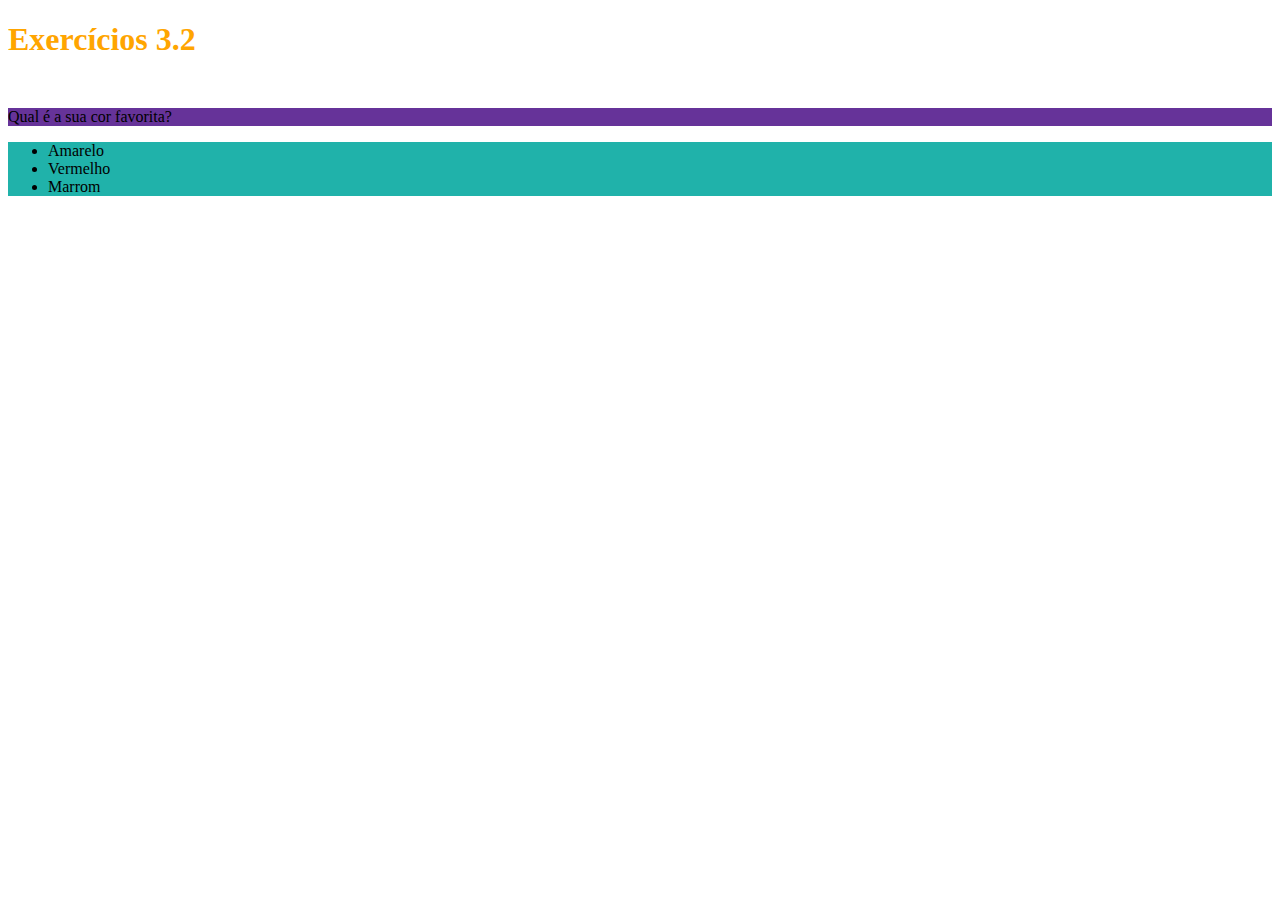
==== bloco_3/dia_2/css-parte1.html @ 7dba58fa "Corrige branch dia_1 e adiciona branch dia_2" ====
<!DOCTYPE html>
<html lang="pt-br">
  <head>
    <meta charset="UTF-8">
    <title>HTML</title>
    <style>
        h1 {
            height: 65px;
            color: orange
        }
        #fav-color {
            background-color: lightseagreen;
        }
        .back-color {
            background-color: rebeccapurple;
        }
    </style>
  </head>
  <body>
    <h1>Exercícios 3.2</h1>
    <p class="back-color">Qual é a sua cor favorita?</p>
    <ul id="fav-color" class="back-color">
      <li>Amarelo</li>
      <li>Vermelho</li>
      <li>Marrom</li>
    </ul>

    <!-- Exercícios
 - Modifique o tamanho do h1 para 65 pixels
 - Modifique a cor do texto do h1 para laranja
 - Modifique a cor de fundo da lista não ordenada
 - Crie uma classe para modificar a cor de fundo da tag p e da ul ao mesmo tempo
    -->
  </body>
</html>
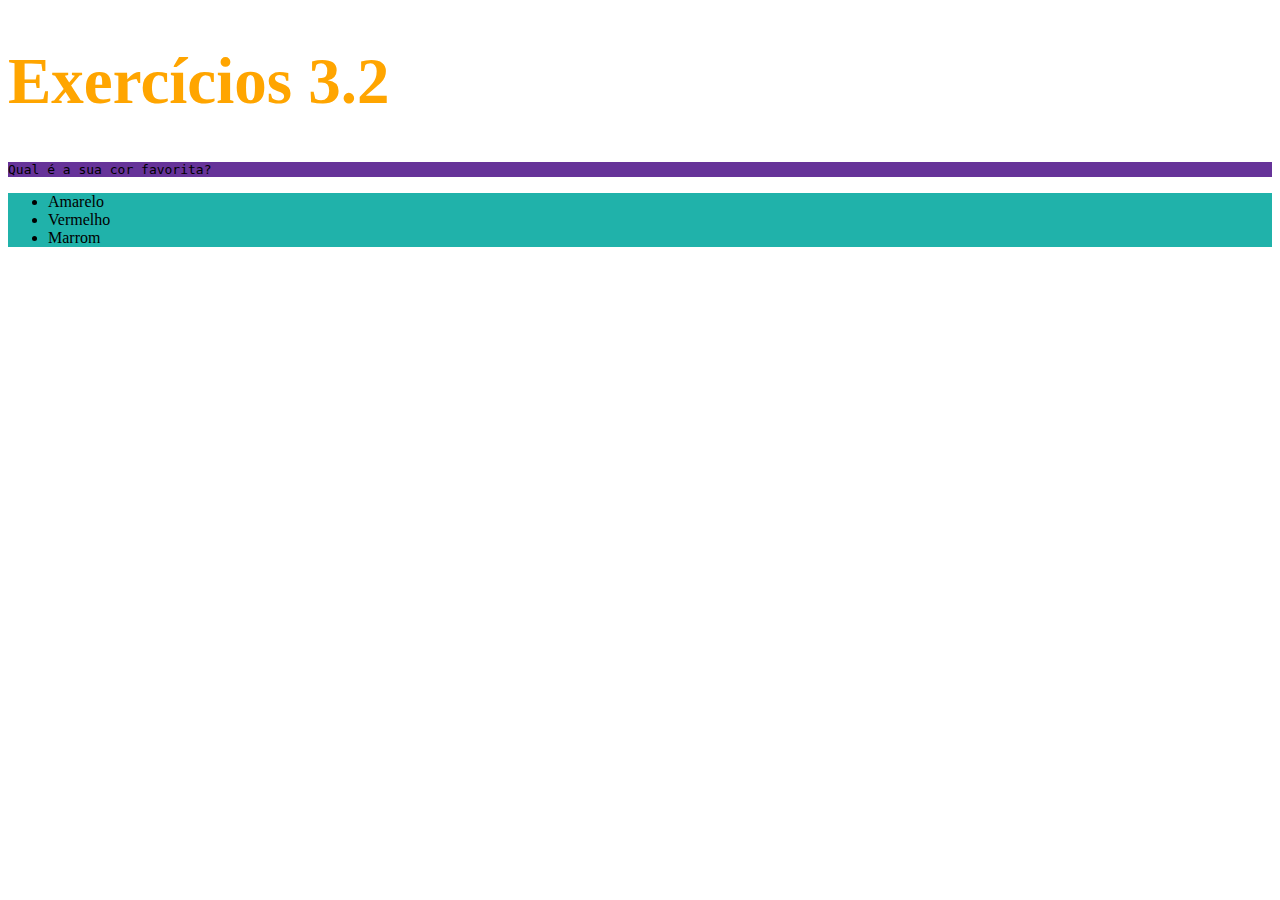
==== commit d294f540: "Finaliza o exercicio2" ====
--- a/bloco_3/dia_2/css-parte1.html
+++ b/bloco_3/dia_2/css-parte1.html
@@ -5,7 +5,7 @@
     <title>HTML</title>
     <style>
         h1 {
-            height: 65px;
+            font-size: 65px;
             color: orange
         }
         #fav-color {
@@ -13,6 +13,9 @@
         }
         .back-color {
             background-color: rebeccapurple;
+        }
+        p {
+          font-family: monospace;
         }
     </style>
   </head>
